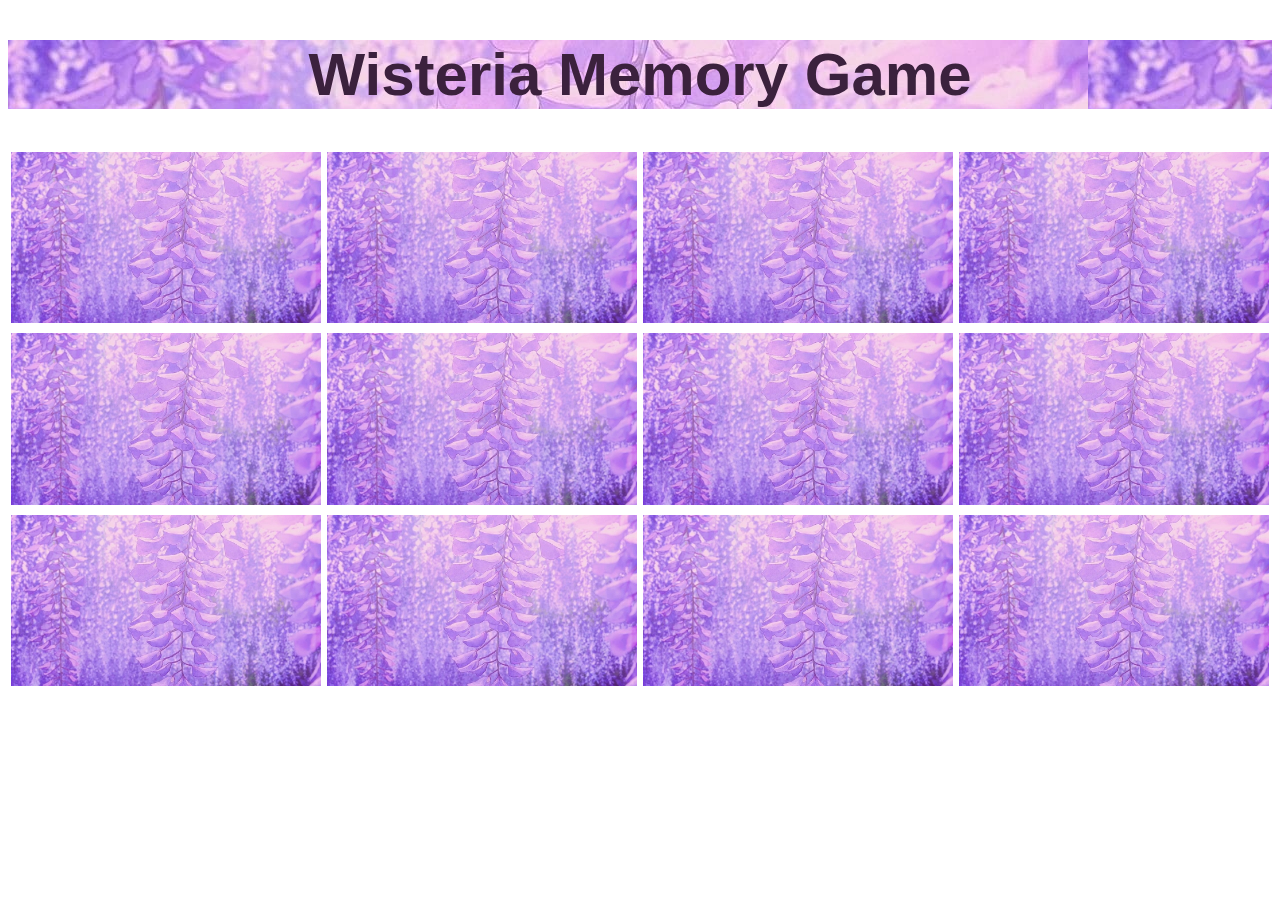
==== week6/index.html @ b9b96e43 "week 6" ====
<!DOCTYPE html>
<html lang="en">
<head>
    <meta charset="UTF-8">
    <meta name="viewport" content="width=device-width, initial-scale=1.0">
    <title>Wisteria Match</title>
    <script src="main.js"></script>
    <link rel="stylesheet" type="text/css" href="style.css">
    </link>

<style>
    body 
       h1{color:rgb(59, 33, 61); font-family: Verdana, Geneva, Tahoma, sans-serif; font-size: 60px;
    background-image: url(./images/wist.jpg); }

       </style>
</head>


<body onload="printBlanks();">
    <h1>Wisteria Memory Game</h1>
    <div class="divTable">
        <div class="divTableBody">
            <div class="divTableRow">
                <div class="divTableCell"><img id="image1" onclick="flipImage(0)" src=""></div>
                <div class="divTableCell"><img id="image2" onclick="flipImage(1)" src=""></div>
                <div class="divTableCell"><img id="image3" onclick="flipImage(2)" src=""></div>
                <div class="divTableCell"><img id="image4" onclick="flipImage(3)" src=""></div>
            </div>
            <div class="divTableRow">
                <div class="divTableCell"><img id="image5" onclick="flipImage(4)" src=""></div>
                <div class="divTableCell"><img id="image6" onclick="flipImage(5)" src=""></div>
                <div class="divTableCell"><img id="image7" onclick="flipImage(6)" src=""></div>
                <div class="divTableCell"><img id="image8" onclick="flipImage(7)" src=""></div>
            </div>
            <div class="divTableRow">
                <div class="divTableCell"><img id="image9" onclick="flipImage(8)" src=""></div>
                <div class="divTableCell"><img id="image10" onclick="flipImage(9)" src=""></div>
                <div class="divTableCell"><img id="image11" onclick="flipImage(10)" src=""></div>
                <div class="divTableCell"><img id="image12" onclick="flipImage(11)" src=""></div>
            </div>
        </div>
    </div>
    <div id="completionMessage">
    </div>
    
</body>

</html>
---- week6/style.css ----
body {
   background-image: url(./images/wisty.JPG);
    font-family: Verdana, sans-serif;
    color: rgb(44, 13, 44);
}

h1 {
text-align: center;
font-family: Verdana, Geneva, Tahoma, sans-serif;
}

.divTable {
    display: table;
    width: 100%;
    margin: 0 auto;
}
.divTableRow {
    display: table-row;
}
.divTableHeading {
    background-color: #EEE;
    display: table-header-group;
}
.divTableCell, .divTableHead {
    display: table-cell;
    padding: 3px 3px;
    text-align: center; 
}
.divTableHead {
    font-weight: bold;
}
.divTableFoot {
    background-color: #EEE;
    display: table-footer-group;
    font-weight: bold;
}
.divTableBody {
    display: table-row-group;
}
img {
    max-width: 100%; /* Ensure images don't exceed their container */
    height: auto; /* Maintain aspect ratio */
}

#playerDataContainer {
    padding: 20px;
    border: 1px solid #ccc;
    border-radius: 5px;
    margin-top: 20px;
}
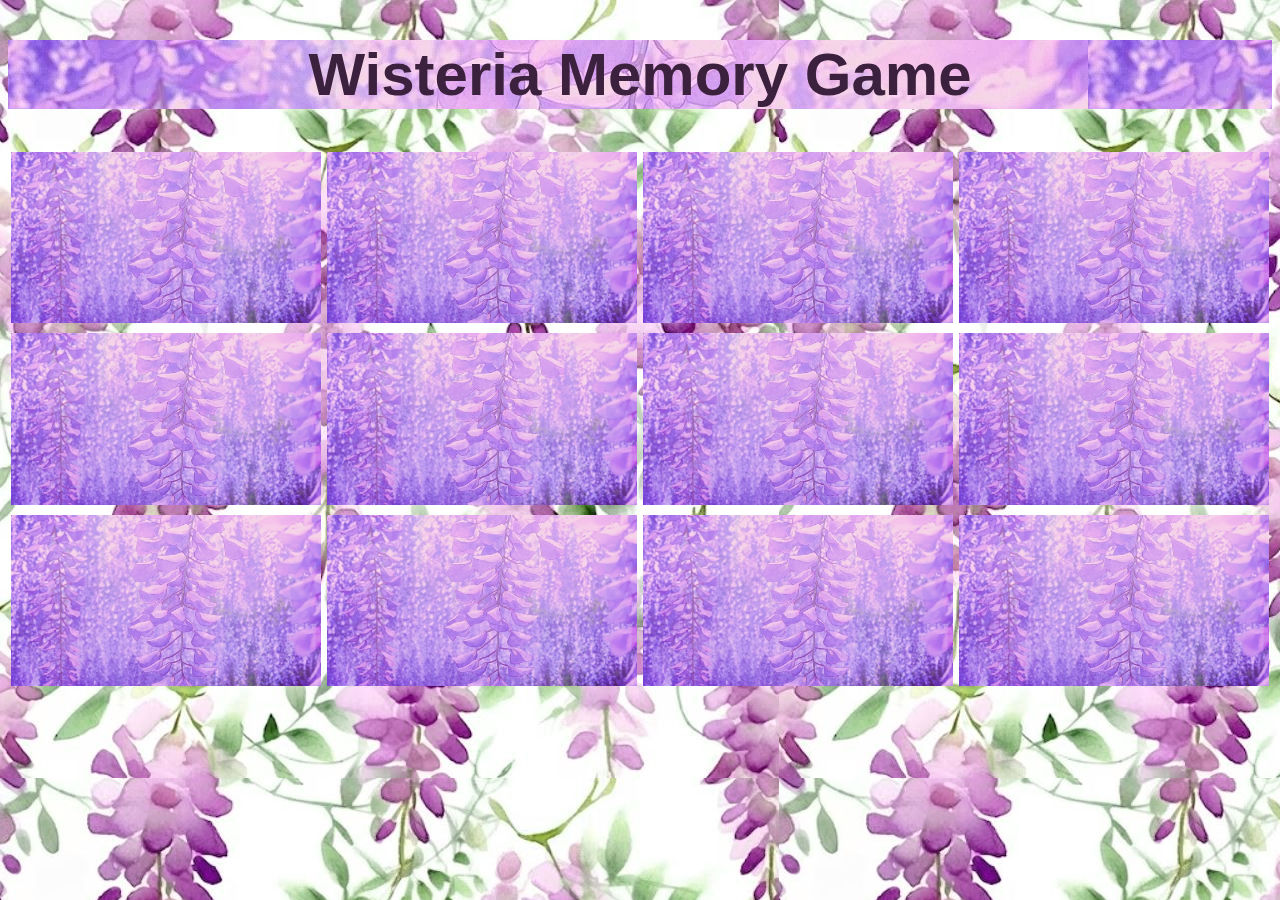
==== commit 175c9689: "week 7" ====
--- a/week6/index.html
+++ b/week6/index.html
@@ -1,5 +1,5 @@
 <!DOCTYPE html>
-<html lang="en">
+<meta charset="utf-8">
 <head>
     <meta charset="UTF-8">
     <meta name="viewport" content="width=device-width, initial-scale=1.0">
--- a/week6/style.css
+++ b/week6/style.css
@@ -1,5 +1,5 @@
 body {
-   background-image: url(./images/wisty.JPG);
+   background-image: url(./images/wisty.jpg);
     font-family: Verdana, sans-serif;
     color: rgb(44, 13, 44);
 }
